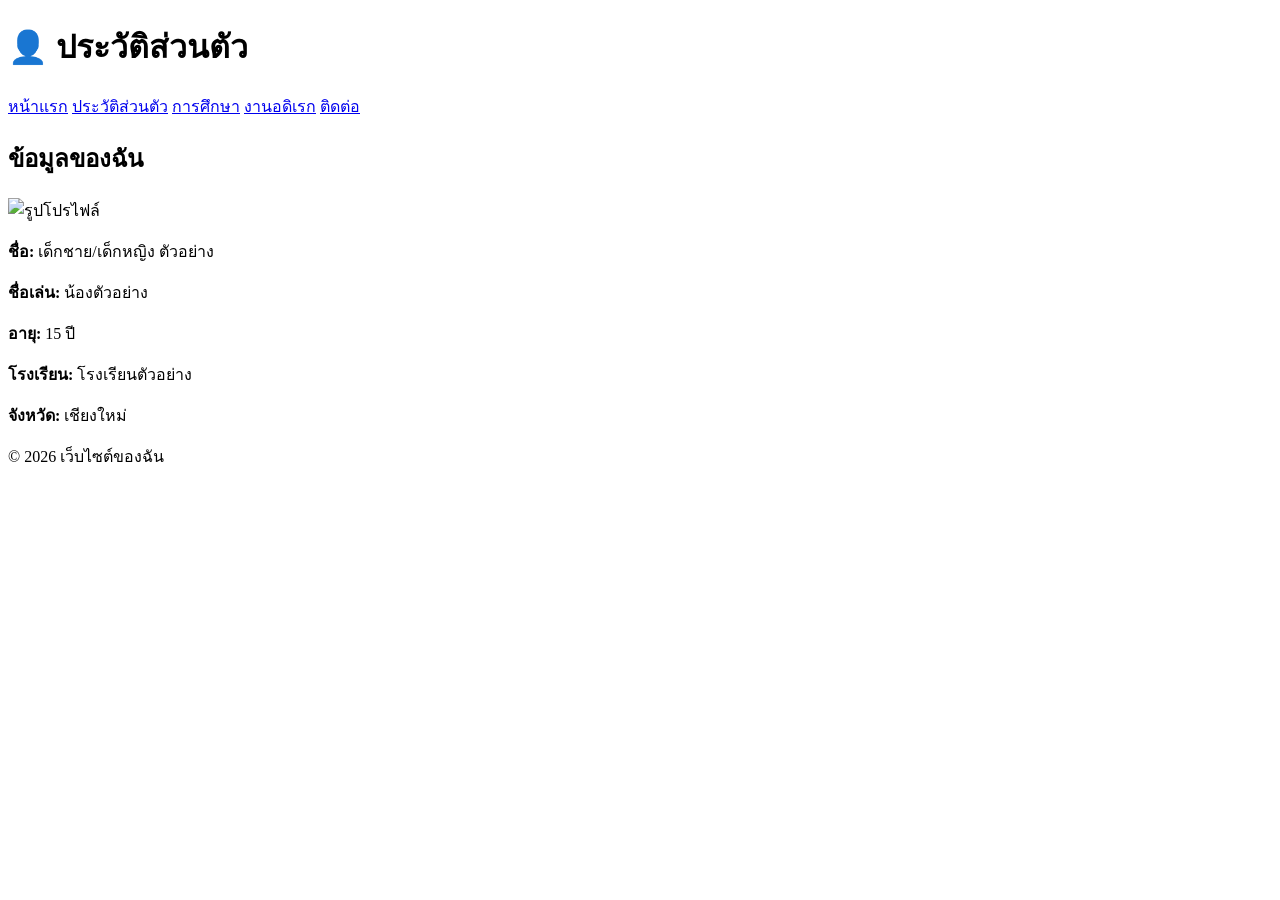
==== profile.html @ 0d84a073 "Create profile.html" ====
<!DOCTYPE html>
<html lang="th">
<head>
    <meta charset="UTF-8">
    <meta name="viewport" content="width=device-width, initial-scale=1.0">
    <title>ประวัติส่วนตัว</title>
    <link rel="stylesheet" href="style.css">
</head>

<body>

<header>
    <h1>👤 ประวัติส่วนตัว</h1>
</header>

<nav>
    <a href="index.html">หน้าแรก</a>
    <a href="profile.html">ประวัติส่วนตัว</a>
    <a href="education.html">การศึกษา</a>
    <a href="hobby.html">งานอดิเรก</a>
    <a href="contact.html">ติดต่อ</a>
</nav>

<main>

    <div class="card">

        <h2>ข้อมูลของฉัน</h2>

        <img src="https://via.placeholder.com/200"
             alt="รูปโปรไฟล์"
             class="profile">

        <p><strong>ชื่อ:</strong> เด็กชาย/เด็กหญิง ตัวอย่าง</p>

        <p><strong>ชื่อเล่น:</strong> น้องตัวอย่าง</p>

        <p><strong>อายุ:</strong> 15 ปี</p>

        <p><strong>โรงเรียน:</strong> โรงเรียนตัวอย่าง</p>

        <p><strong>จังหวัด:</strong> เชียงใหม่</p>

    </div>

</main>

<footer>
    <p>© 2026 เว็บไซต์ของฉัน</p>
</footer>

</body>
</html>
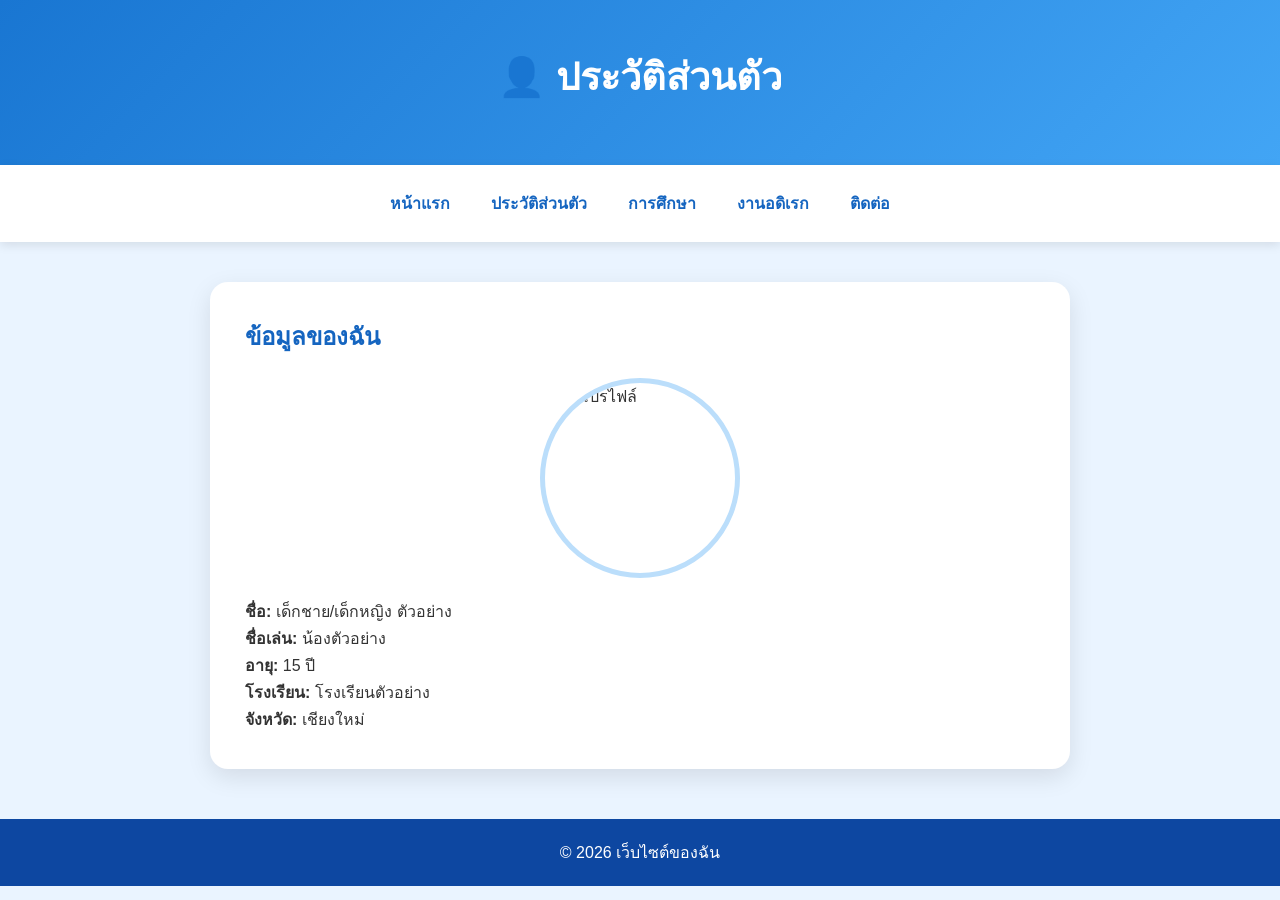
==== commit 6eeb4891: "Update profile.html" ====
--- a/profile.html
+++ b/profile.html
@@ -27,7 +27,7 @@
 
         <h2>ข้อมูลของฉัน</h2>
 
-        <img src="https://via.placeholder.com/200"
+        <img src="https://scontent.fbkk14-1.fna.fbcdn.net/v/t39.30808-6/481308079_1918001078737130_6281543856196379548_n.jpg?stp=dst-jpg_tt6&cstp=mx953x960&ctp=s953x960&_nc_cat=103&_nc_map=urlgen_bucketless&ccb=1-7&_nc_sid=6ee11a&_nc_eui2=AeEmTdJG65_WlmCQ8btYMTg35soi9OigxjnmyiL06KDGOZhSM28xjyVnrkSScuW6phdozlVwNzh0_2k4CwjfNsc8&_nc_ohc=9-1c3M4hC9EQ7kNvwEci3nt&_nc_oc=AdoEPrFhoR5SxRpI2mD-DNssaOlqIEPIXmg1j5W6BChFjGwx--1_h7GDWFiBWxudSdA&_nc_zt=23&_nc_ht=scontent.fbkk14-1.fna&_nc_gid=_5ABd9i7dVyjtHh-iBzonQ&_nc_ss=7b2a8&oh=00_AQE0VQ20eT1ylzs0M_n6iDtH8Vk050cRm4yqks98WGwdrQ&oe=6A84580D/200"
              alt="รูปโปรไฟล์"
              class="profile">
 
--- a/style.css
+++ b/style.css
@@ -0,0 +1,170 @@
+* {
+    box-sizing: border-box;
+    margin: 0;
+    padding: 0;
+}
+
+body {
+    font-family: Arial, "Tahoma", sans-serif;
+    background: #eaf4ff;
+    color: #333;
+    line-height: 1.7;
+}
+
+/* ส่วนหัว */
+
+header {
+    background: linear-gradient(135deg, #1976d2, #42a5f5);
+    color: white;
+    text-align: center;
+    padding: 45px 20px;
+}
+
+header h1 {
+    font-size: 38px;
+    margin-bottom: 10px;
+}
+
+/* เมนู */
+
+nav {
+    background: #ffffff;
+    display: flex;
+    justify-content: center;
+    flex-wrap: wrap;
+    gap: 5px;
+    padding: 15px;
+    box-shadow: 0 3px 10px rgba(0,0,0,0.1);
+}
+
+nav a {
+    color: #1565c0;
+    text-decoration: none;
+    padding: 10px 18px;
+    border-radius: 8px;
+    font-weight: bold;
+}
+
+nav a:hover {
+    background: #e3f2fd;
+}
+
+/* เนื้อหา */
+
+main {
+    max-width: 900px;
+    margin: 40px auto;
+    padding: 0 20px;
+}
+
+.card {
+    background: white;
+    padding: 35px;
+    border-radius: 18px;
+    box-shadow: 0 8px 25px rgba(0,0,0,0.1);
+    margin-bottom: 25px;
+}
+
+.card h2 {
+    color: #1565c0;
+    margin-bottom: 20px;
+}
+
+/* รูปโปรไฟล์ */
+
+.profile {
+    display: block;
+    width: 200px;
+    height: 200px;
+    object-fit: cover;
+    border-radius: 50%;
+    margin: 20px auto;
+    border: 5px solid #bbdefb;
+}
+
+/* ปุ่ม */
+
+.button {
+    display: inline-block;
+    background: #1976d2;
+    color: white;
+    text-decoration: none;
+    padding: 10px 20px;
+    border-radius: 8px;
+    margin-top: 20px;
+}
+
+.button:hover {
+    background: #0d47a1;
+}
+
+/* ตาราง */
+
+table {
+    width: 100%;
+    border-collapse: collapse;
+    margin-top: 20px;
+}
+
+th,
+td {
+    border: 1px solid #bbdefb;
+    padding: 12px;
+    text-align: center;
+}
+
+th {
+    background: #1976d2;
+    color: white;
+}
+
+tr:nth-child(even) {
+    background: #f5faff;
+}
+
+/* รายการ */
+
+ul {
+    padding-left: 30px;
+}
+
+li {
+    margin: 10px 0;
+}
+
+/* Footer */
+
+footer {
+    background: #0d47a1;
+    color: white;
+    text-align: center;
+    padding: 20px;
+    margin-top: 50px;
+}
+
+/* Responsive */
+
+@media (max-width: 600px) {
+
+    header h1 {
+        font-size: 28px;
+    }
+
+    nav {
+        flex-direction: column;
+        text-align: center;
+    }
+
+    nav a {
+        display: block;
+    }
+
+    .card {
+        padding: 20px;
+    }
+
+    table {
+        font-size: 14px;
+    }
+
+}
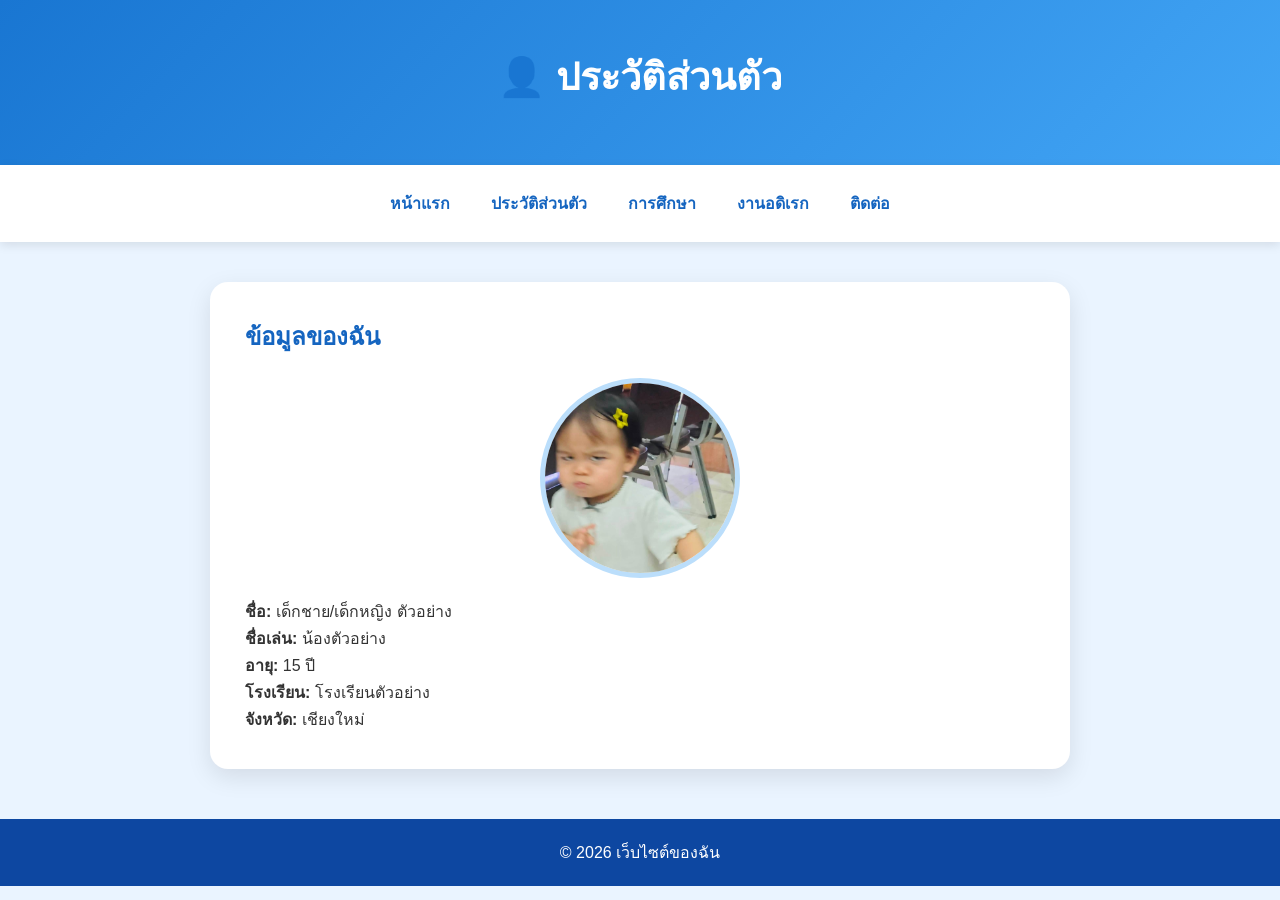
==== commit 7ea7c1bc: "Update profile.html" ====
--- a/profile.html
+++ b/profile.html
@@ -27,9 +27,9 @@
 
         <h2>ข้อมูลของฉัน</h2>
 
-        <img src="https://scontent.fbkk14-1.fna.fbcdn.net/v/t39.30808-6/481308079_1918001078737130_6281543856196379548_n.jpg?stp=dst-jpg_tt6&cstp=mx953x960&ctp=s953x960&_nc_cat=103&_nc_map=urlgen_bucketless&ccb=1-7&_nc_sid=6ee11a&_nc_eui2=AeEmTdJG65_WlmCQ8btYMTg35soi9OigxjnmyiL06KDGOZhSM28xjyVnrkSScuW6phdozlVwNzh0_2k4CwjfNsc8&_nc_ohc=9-1c3M4hC9EQ7kNvwEci3nt&_nc_oc=AdoEPrFhoR5SxRpI2mD-DNssaOlqIEPIXmg1j5W6BChFjGwx--1_h7GDWFiBWxudSdA&_nc_zt=23&_nc_ht=scontent.fbkk14-1.fna&_nc_gid=_5ABd9i7dVyjtHh-iBzonQ&_nc_ss=7b2a8&oh=00_AQE0VQ20eT1ylzs0M_n6iDtH8Vk050cRm4yqks98WGwdrQ&oe=6A84580D/200"
-             alt="รูปโปรไฟล์"
-             class="profile">
+        <img src="771589656_1571406468108732_2120723943428920990_n.jpg"
+     alt="รูปโปรไฟล์"
+     class="profile">
 
         <p><strong>ชื่อ:</strong> เด็กชาย/เด็กหญิง ตัวอย่าง</p>
 
